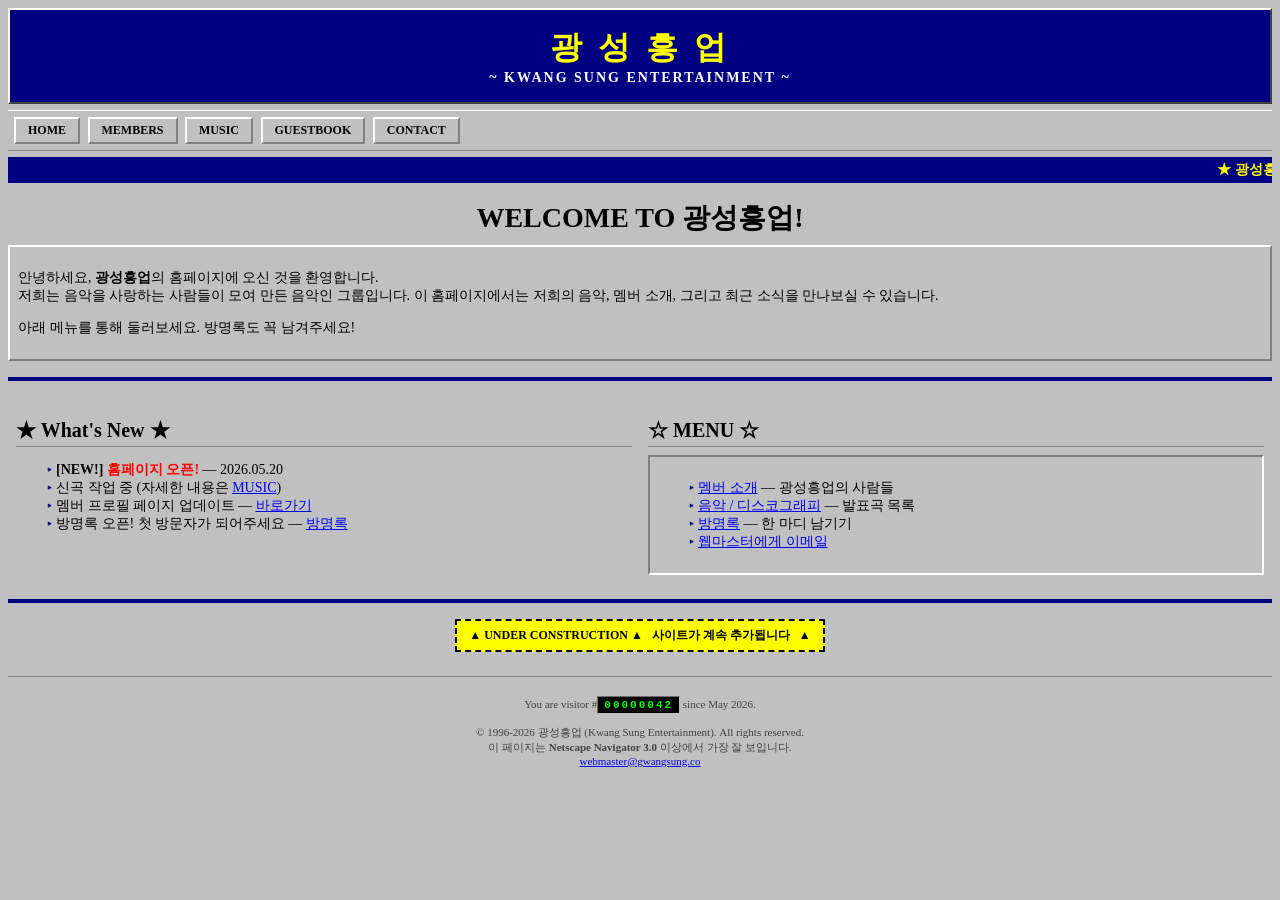
==== index.html @ e9d25f79 "feat: 광성흥업 레트로 넷스케이프 스타일 홈페이지 초기 구축 홈/멤버/음악/방명록 4개 페이지로 구성된 정적 사이트. 회색 배경, Times serif, 파란 밑줄 링크, 베벨" ====
<!DOCTYPE html>
<html lang="ko">
<head>
  <meta charset="UTF-8">
  <title>광성흥업 - WELCOME TO KWANGSUNG</title>
  <meta name="viewport" content="width=device-width, initial-scale=1.0">
  <link rel="stylesheet" href="style.css">
</head>
<body>

  <div class="banner">
    <span class="title">광 성 흥 업</span>
    <span class="subtitle">~ KWANG SUNG ENTERTAINMENT ~</span>
  </div>

  <div class="navbar">
    <a href="index.html">HOME</a>
    <a href="members.html">MEMBERS</a>
    <a href="music.html">MUSIC</a>
    <a href="guestbook.html">GUESTBOOK</a>
    <a href="mailto:webmaster@gwangsung.co">CONTACT</a>
  </div>

  <marquee behavior="scroll" direction="left" scrollamount="4" style="background-color:#000080;color:#ffff00;padding:4px;font-weight:bold;">
    ★ 광성흥업 공식 홈페이지에 오신 것을 환영합니다! ★ Best viewed with Netscape Navigator 3.0 ★ 800x600 권장 ★ 마지막 업데이트: 2026.05.20 ★
  </marquee>

  <h1>WELCOME TO 광성흥업!</h1>

  <div class="bevel-out">
    <p>
      안녕하세요, <b>광성흥업</b>의 홈페이지에 오신 것을 환영합니다.<br>
      저희는 음악을 사랑하는 사람들이 모여 만든 음악인 그룹입니다.
      이 홈페이지에서는 저희의 음악, 멤버 소개, 그리고 최근 소식을 만나보실 수 있습니다.
    </p>
    <p>
      아래 메뉴를 통해 둘러보세요. 방명록도 꼭 남겨주세요!
    </p>
  </div>

  <hr class="fancy">

  <table width="100%" cellpadding="8" cellspacing="0">
    <tr valign="top">
      <td width="50%">
        <h2>★ What's New ★</h2>
        <ul class="dot">
          <li><b>[NEW!]</b> <span class="blink-fallback">홈페이지 오픈!</span> &mdash; 2026.05.20</li>
          <li>신곡 작업 중 (자세한 내용은 <a href="music.html">MUSIC</a>)</li>
          <li>멤버 프로필 페이지 업데이트 &mdash; <a href="members.html">바로가기</a></li>
          <li>방명록 오픈! 첫 방문자가 되어주세요 &mdash; <a href="guestbook.html">방명록</a></li>
        </ul>
      </td>
      <td width="50%">
        <h2>☆ MENU ☆</h2>
        <div class="bevel-in">
          <ul class="dot">
            <li><a href="members.html">멤버 소개</a> &mdash; 광성흥업의 사람들</li>
            <li><a href="music.html">음악 / 디스코그래피</a> &mdash; 발표곡 목록</li>
            <li><a href="guestbook.html">방명록</a> &mdash; 한 마디 남기기</li>
            <li><a href="mailto:webmaster@gwangsung.co">웹마스터에게 이메일</a></li>
          </ul>
        </div>
      </td>
    </tr>
  </table>

  <hr class="fancy">

  <center>
    <span class="under-construction">▲ UNDER CONSTRUCTION ▲ &nbsp; 사이트가 계속 추가됩니다 &nbsp; ▲</span>
  </center>

  <div class="footer">
    <p>
      You are visitor #<span class="counter">00000042</span> since May 2026.
    </p>
    <p>
      &copy; 1996-2026 광성흥업 (Kwang Sung Entertainment). All rights reserved.<br>
      이 페이지는 <b>Netscape Navigator 3.0</b> 이상에서 가장 잘 보입니다.<br>
      <a href="mailto:webmaster@gwangsung.co">webmaster@gwangsung.co</a>
    </p>
  </div>

</body>
</html>
---- style.css ----
/* 광성흥업 - retro Netscape styling */

body {
  background-color: #c0c0c0;
  color: #000000;
  font-family: "Times New Roman", Times, serif;
  font-size: 14px;
  margin: 8px;
  padding: 0;
}

a:link    { color: #0000ee; text-decoration: underline; }
a:visited { color: #551a8b; text-decoration: underline; }
a:active  { color: #ff0000; text-decoration: underline; }

h1, h2, h3 {
  font-family: "Times New Roman", Times, serif;
  font-weight: bold;
  margin: 12px 0 8px 0;
}

h1 { font-size: 28px; text-align: center; }
h2 { font-size: 20px; border-bottom: 1px solid #808080; padding-bottom: 2px; }
h3 { font-size: 16px; }

/* Beveled box - the classic Win95/Netscape look */
.bevel-out {
  border-top:    2px solid #ffffff;
  border-left:   2px solid #ffffff;
  border-right:  2px solid #808080;
  border-bottom: 2px solid #808080;
  background-color: #c0c0c0;
  padding: 8px;
}

.bevel-in {
  border-top:    2px solid #808080;
  border-left:   2px solid #808080;
  border-right:  2px solid #ffffff;
  border-bottom: 2px solid #ffffff;
  background-color: #c0c0c0;
  padding: 8px;
}

/* Page header banner */
.banner {
  background-color: #000080;
  color: #ffff00;
  text-align: center;
  padding: 16px;
  font-family: "Times New Roman", Times, serif;
  font-weight: bold;
  letter-spacing: 4px;
  border-top:    2px solid #ffffff;
  border-left:   2px solid #ffffff;
  border-right:  2px solid #404040;
  border-bottom: 2px solid #404040;
}

.banner .title { font-size: 32px; display: block; }
.banner .subtitle { font-size: 14px; color: #ffffff; letter-spacing: 2px; }

/* Top navigation - mimics Netscape directory buttons */
.navbar {
  margin: 6px 0;
  padding: 4px;
  background-color: #c0c0c0;
  border-top:    1px solid #ffffff;
  border-bottom: 1px solid #808080;
}

.navbar a {
  display: inline-block;
  padding: 4px 12px;
  margin: 2px;
  background-color: #c0c0c0;
  color: #000000;
  text-decoration: none;
  font-size: 12px;
  font-weight: bold;
  border-top:    2px solid #ffffff;
  border-left:   2px solid #ffffff;
  border-right:  2px solid #808080;
  border-bottom: 2px solid #808080;
}

.navbar a:active {
  border-top:    2px solid #808080;
  border-left:   2px solid #808080;
  border-right:  2px solid #ffffff;
  border-bottom: 2px solid #ffffff;
}

/* Content table for member/music listings */
table.classic {
  border-collapse: collapse;
  width: 100%;
  background-color: #ffffff;
}

table.classic th {
  background-color: #000080;
  color: #ffffff;
  padding: 4px 8px;
  text-align: left;
  border: 1px solid #000000;
}

table.classic td {
  padding: 6px 8px;
  border: 1px solid #808080;
  vertical-align: top;
}

table.classic tr:nth-child(even) td {
  background-color: #e8e8e8;
}

/* Member card */
.member-card {
  background-color: #ffffff;
  padding: 10px;
  margin: 8px 0;
  border-top:    2px solid #ffffff;
  border-left:   2px solid #ffffff;
  border-right:  2px solid #808080;
  border-bottom: 2px solid #808080;
}

.member-card h3 {
  margin-top: 0;
  color: #000080;
}

/* Footer */
.footer {
  margin-top: 24px;
  padding: 8px;
  text-align: center;
  font-size: 11px;
  color: #404040;
  border-top: 1px solid #808080;
}

.counter {
  display: inline-block;
  background-color: #000000;
  color: #00ff00;
  font-family: "Courier New", Courier, monospace;
  font-weight: bold;
  padding: 2px 6px;
  border: 1px inset #c0c0c0;
  letter-spacing: 2px;
}

.under-construction {
  background-color: #ffff00;
  color: #000000;
  padding: 6px 12px;
  display: inline-block;
  font-weight: bold;
  border: 2px dashed #000000;
  font-size: 12px;
}

hr.fancy {
  border: 0;
  height: 4px;
  background-color: #000080;
  margin: 16px 0;
}

.blink-fallback {
  color: #ff0000;
  font-weight: bold;
}

ul.dot li::marker {
  content: "▸ ";
  color: #000080;
}

blockquote.note {
  background-color: #ffffe0;
  border-left: 4px solid #808000;
  padding: 8px 12px;
  margin: 12px 0;
  font-style: italic;
}
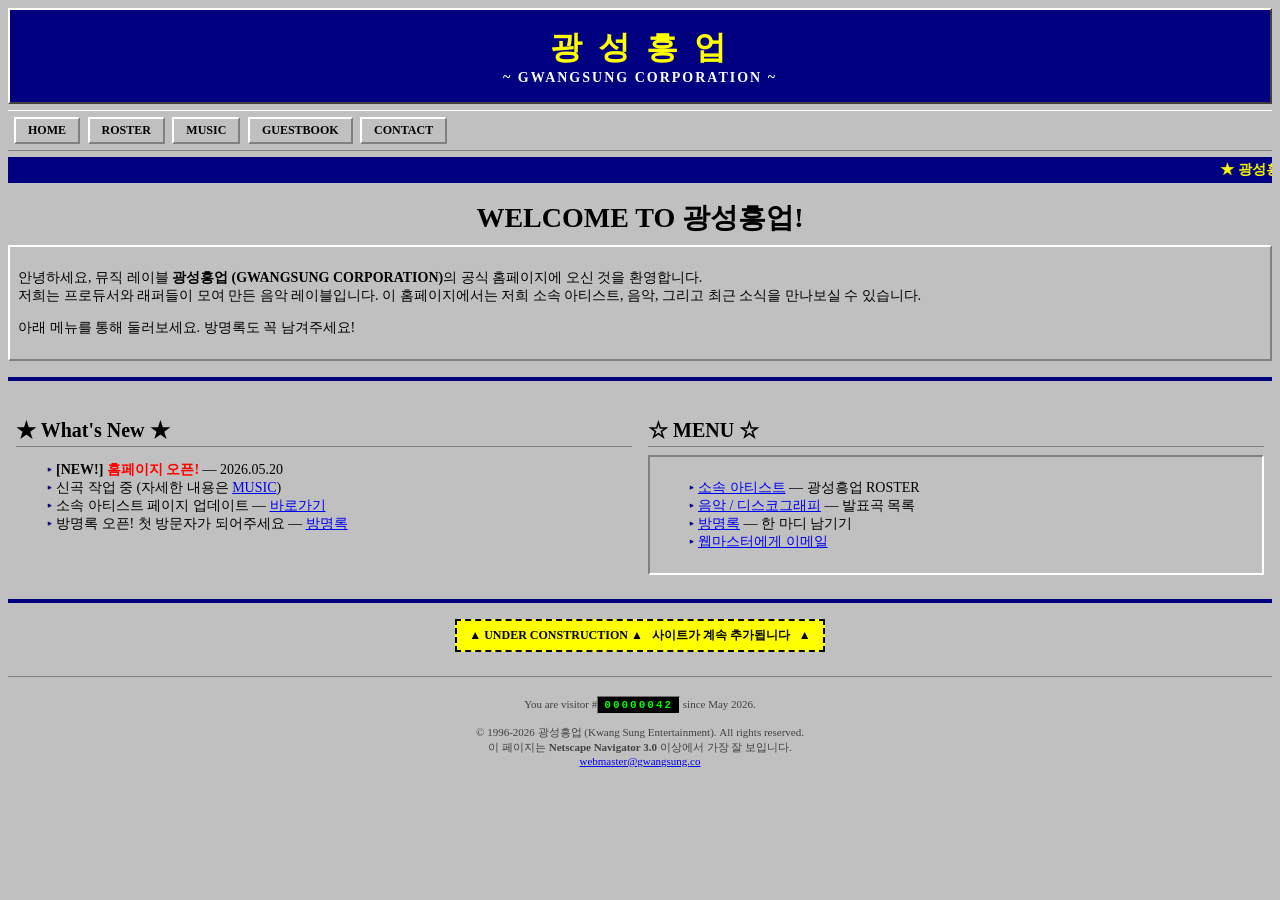
==== commit a37c43ea: "레이블 컨셉으로 카피 정리 - 영문 표기: KWANG SUNG ENTERTAINMENT → GWANGSUNG CORPORATION - 'MEMBERS' 네비/타이틀 → 'ROSTE" ====
--- a/index.html
+++ b/index.html
@@ -2,7 +2,7 @@
 <html lang="ko">
 <head>
   <meta charset="UTF-8">
-  <title>광성흥업 - WELCOME TO KWANGSUNG</title>
+  <title>광성흥업 - WELCOME TO GWANGSUNG CORPORATION</title>
   <meta name="viewport" content="width=device-width, initial-scale=1.0">
   <link rel="stylesheet" href="style.css">
 </head>
@@ -10,12 +10,12 @@
 
   <div class="banner">
     <span class="title">광 성 흥 업</span>
-    <span class="subtitle">~ KWANG SUNG ENTERTAINMENT ~</span>
+    <span class="subtitle">~ GWANGSUNG CORPORATION ~</span>
   </div>
 
   <div class="navbar">
     <a href="index.html">HOME</a>
-    <a href="members.html">MEMBERS</a>
+    <a href="members.html">ROSTER</a>
     <a href="music.html">MUSIC</a>
     <a href="guestbook.html">GUESTBOOK</a>
     <a href="mailto:webmaster@gwangsung.co">CONTACT</a>
@@ -29,9 +29,9 @@
 
   <div class="bevel-out">
     <p>
-      안녕하세요, <b>광성흥업</b>의 홈페이지에 오신 것을 환영합니다.<br>
-      저희는 음악을 사랑하는 사람들이 모여 만든 음악인 그룹입니다.
-      이 홈페이지에서는 저희의 음악, 멤버 소개, 그리고 최근 소식을 만나보실 수 있습니다.
+      안녕하세요, 뮤직 레이블 <b>광성흥업 (GWANGSUNG CORPORATION)</b>의 공식 홈페이지에 오신 것을 환영합니다.<br>
+      저희는 프로듀서와 래퍼들이 모여 만든 음악 레이블입니다.
+      이 홈페이지에서는 저희 소속 아티스트, 음악, 그리고 최근 소식을 만나보실 수 있습니다.
     </p>
     <p>
       아래 메뉴를 통해 둘러보세요. 방명록도 꼭 남겨주세요!
@@ -47,7 +47,7 @@
         <ul class="dot">
           <li><b>[NEW!]</b> <span class="blink-fallback">홈페이지 오픈!</span> &mdash; 2026.05.20</li>
           <li>신곡 작업 중 (자세한 내용은 <a href="music.html">MUSIC</a>)</li>
-          <li>멤버 프로필 페이지 업데이트 &mdash; <a href="members.html">바로가기</a></li>
+          <li>소속 아티스트 페이지 업데이트 &mdash; <a href="members.html">바로가기</a></li>
           <li>방명록 오픈! 첫 방문자가 되어주세요 &mdash; <a href="guestbook.html">방명록</a></li>
         </ul>
       </td>
@@ -55,7 +55,7 @@
         <h2>☆ MENU ☆</h2>
         <div class="bevel-in">
           <ul class="dot">
-            <li><a href="members.html">멤버 소개</a> &mdash; 광성흥업의 사람들</li>
+            <li><a href="members.html">소속 아티스트</a> &mdash; 광성흥업 ROSTER</li>
             <li><a href="music.html">음악 / 디스코그래피</a> &mdash; 발표곡 목록</li>
             <li><a href="guestbook.html">방명록</a> &mdash; 한 마디 남기기</li>
             <li><a href="mailto:webmaster@gwangsung.co">웹마스터에게 이메일</a></li>
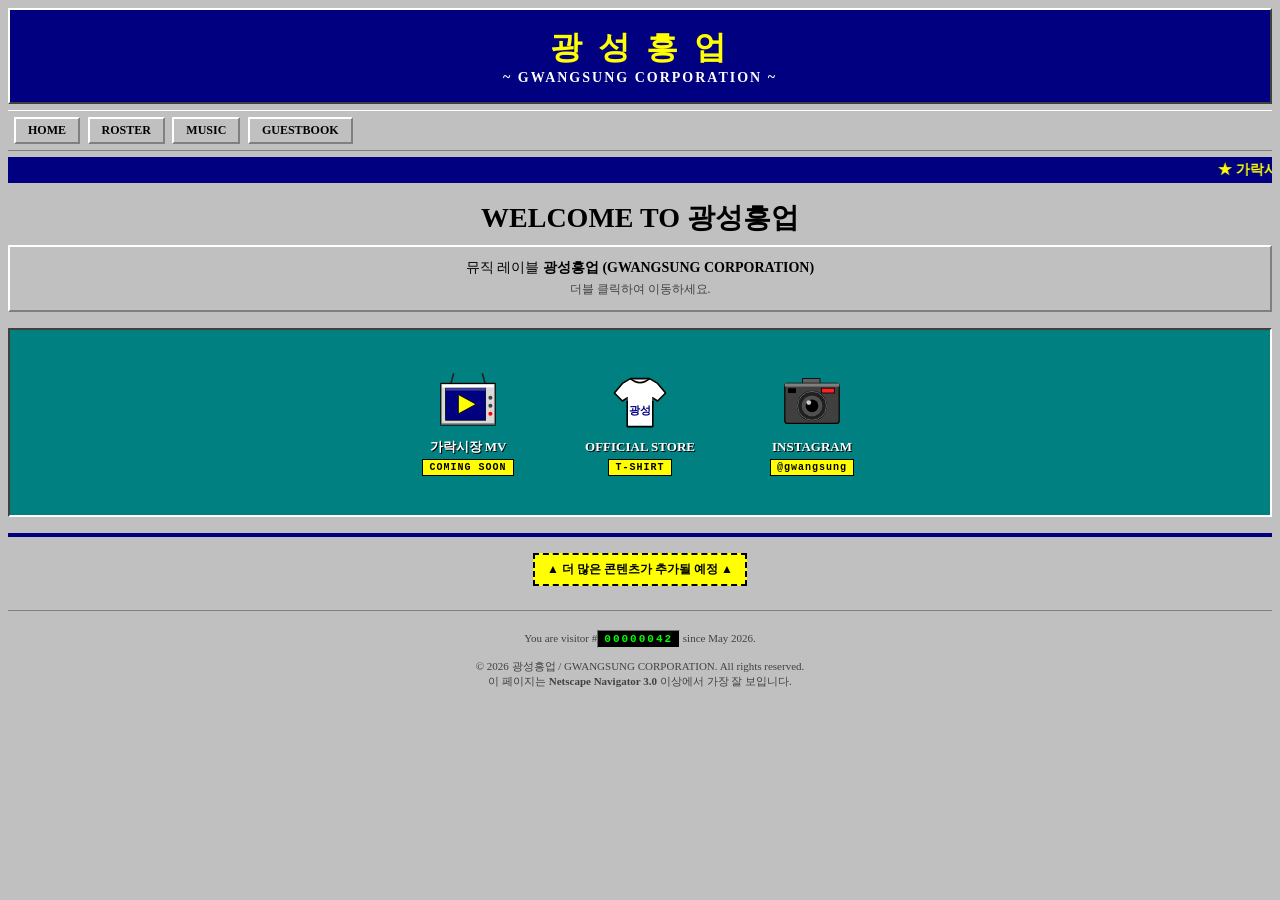
==== commit 3582bc3c: "홈 페이지를 핵심 3가지로 압축 + 클래식 데스크톱 아이콘 핵심 정보만 노출: - 가락시장 MV (COMING SOON) - OFFICIAL STORE (티셔츠 판매) - INST" ====
--- a/index.html
+++ b/index.html
@@ -2,7 +2,7 @@
 <html lang="ko">
 <head>
   <meta charset="UTF-8">
-  <title>광성흥업 - WELCOME TO GWANGSUNG CORPORATION</title>
+  <title>광성흥업 - GWANGSUNG CORPORATION</title>
   <meta name="viewport" content="width=device-width, initial-scale=1.0">
   <link rel="stylesheet" href="style.css">
 </head>
@@ -18,57 +18,81 @@
     <a href="members.html">ROSTER</a>
     <a href="music.html">MUSIC</a>
     <a href="guestbook.html">GUESTBOOK</a>
-    <a href="mailto:webmaster@gwangsung.co">CONTACT</a>
   </div>
 
   <marquee behavior="scroll" direction="left" scrollamount="4" style="background-color:#000080;color:#ffff00;padding:4px;font-weight:bold;">
-    ★ 광성흥업 공식 홈페이지에 오신 것을 환영합니다! ★ Best viewed with Netscape Navigator 3.0 ★ 800x600 권장 ★ 마지막 업데이트: 2026.05.20 ★
+    ★ 가락시장 MV 곧 공개! ★ 공식 티셔츠 판매 중 ★ Instagram @gwangsung_corp 팔로우 ★
   </marquee>
 
-  <h1>WELCOME TO 광성흥업!</h1>
+  <h1>WELCOME TO 광성흥업</h1>
 
-  <div class="bevel-out">
-    <p>
-      안녕하세요, 뮤직 레이블 <b>광성흥업 (GWANGSUNG CORPORATION)</b>의 공식 홈페이지에 오신 것을 환영합니다.<br>
-      저희는 프로듀서와 래퍼들이 모여 만든 음악 레이블입니다.
-      이 홈페이지에서는 저희 소속 아티스트, 음악, 그리고 최근 소식을 만나보실 수 있습니다.
+  <div class="bevel-out" style="text-align:center;">
+    <p style="margin:4px 0;">
+      뮤직 레이블 <b>광성흥업 (GWANGSUNG CORPORATION)</b>
     </p>
-    <p>
-      아래 메뉴를 통해 둘러보세요. 방명록도 꼭 남겨주세요!
+    <p style="margin:4px 0;font-size:12px;color:#404040;">
+      더블 클릭하여 이동하세요.
     </p>
+  </div>
+
+  <!-- Desktop panel -->
+  <div class="desktop">
+    <a class="icon" href="#" target="_blank" rel="noopener">
+      <div class="icon-img">
+        <svg viewBox="0 0 80 80" width="64" height="64" aria-hidden="true">
+          <line x1="22" y1="6" x2="18" y2="20" stroke="#202020" stroke-width="2" stroke-linecap="round"/>
+          <line x1="58" y1="6" x2="62" y2="20" stroke="#202020" stroke-width="2" stroke-linecap="round"/>
+          <rect x="6" y="18" width="68" height="52" fill="#d8d8d8" stroke="#000" stroke-width="1.5"/>
+          <rect x="8" y="20" width="64" height="3" fill="#ffffff"/>
+          <rect x="6" y="68" width="68" height="2" fill="#606060"/>
+          <rect x="12" y="24" width="50" height="40" fill="#000080" stroke="#000" stroke-width="1"/>
+          <rect x="12" y="24" width="50" height="3" fill="#4040a0"/>
+          <polygon points="28,32 28,56 50,44" fill="#ffff00" stroke="#000" stroke-width="1"/>
+          <circle cx="68" cy="36" r="2.5" fill="#404040"/>
+          <circle cx="68" cy="46" r="2.5" fill="#404040"/>
+          <circle cx="68" cy="56" r="2.5" fill="#ff0000"/>
+        </svg>
+      </div>
+      <div class="icon-label">가락시장 MV<br><span class="badge">COMING SOON</span></div>
+    </a>
+
+    <a class="icon" href="#" target="_blank" rel="noopener">
+      <div class="icon-img">
+        <svg viewBox="0 0 80 80" width="64" height="64" aria-hidden="true">
+          <path d="M 28,12 L 18,18 L 8,30 L 18,40 L 24,36 L 24,72 L 56,72 L 56,36 L 62,40 L 72,30 L 62,18 L 52,12 Z"
+                fill="#ffffff" stroke="#000000" stroke-width="2" stroke-linejoin="round"/>
+          <path d="M 28,12 Q 40,22 52,12" fill="#ffffff" stroke="#000000" stroke-width="2" fill-opacity="0"/>
+          <text x="40" y="56" text-anchor="middle" font-family="Times New Roman,serif" font-size="14" font-weight="bold" fill="#000080">광성</text>
+          <line x1="24" y1="36" x2="24" y2="40" stroke="#808080" stroke-width="1"/>
+          <line x1="56" y1="36" x2="56" y2="40" stroke="#808080" stroke-width="1"/>
+        </svg>
+      </div>
+      <div class="icon-label">OFFICIAL STORE<br><span class="badge">T-SHIRT</span></div>
+    </a>
+
+    <a class="icon" href="#" target="_blank" rel="noopener">
+      <div class="icon-img">
+        <svg viewBox="0 0 80 80" width="64" height="64" aria-hidden="true">
+          <rect x="28" y="12" width="22" height="8" fill="#606060" stroke="#000" stroke-width="1"/>
+          <rect x="6" y="18" width="68" height="50" fill="#404040" stroke="#000" stroke-width="1.5" rx="3"/>
+          <rect x="6" y="18" width="68" height="4" fill="#808080"/>
+          <rect x="52" y="24" width="16" height="6" fill="#ff2020" stroke="#000" stroke-width="1"/>
+          <rect x="10" y="24" width="10" height="6" fill="#000000"/>
+          <circle cx="40" cy="46" r="18" fill="#202020" stroke="#000" stroke-width="1.5"/>
+          <circle cx="40" cy="46" r="13" fill="#505050"/>
+          <circle cx="40" cy="46" r="8" fill="#000000"/>
+          <circle cx="36" cy="42" r="3" fill="#ffffff" fill-opacity="0.8"/>
+          <circle cx="40" cy="46" r="18" fill="none" stroke="#808080" stroke-width="1"/>
+        </svg>
+      </div>
+      <div class="icon-label">INSTAGRAM<br><span class="badge">@gwangsung</span></div>
+    </a>
   </div>
 
   <hr class="fancy">
 
-  <table width="100%" cellpadding="8" cellspacing="0">
-    <tr valign="top">
-      <td width="50%">
-        <h2>★ What's New ★</h2>
-        <ul class="dot">
-          <li><b>[NEW!]</b> <span class="blink-fallback">홈페이지 오픈!</span> &mdash; 2026.05.20</li>
-          <li>신곡 작업 중 (자세한 내용은 <a href="music.html">MUSIC</a>)</li>
-          <li>소속 아티스트 페이지 업데이트 &mdash; <a href="members.html">바로가기</a></li>
-          <li>방명록 오픈! 첫 방문자가 되어주세요 &mdash; <a href="guestbook.html">방명록</a></li>
-        </ul>
-      </td>
-      <td width="50%">
-        <h2>☆ MENU ☆</h2>
-        <div class="bevel-in">
-          <ul class="dot">
-            <li><a href="members.html">소속 아티스트</a> &mdash; 광성흥업 ROSTER</li>
-            <li><a href="music.html">음악 / 디스코그래피</a> &mdash; 발표곡 목록</li>
-            <li><a href="guestbook.html">방명록</a> &mdash; 한 마디 남기기</li>
-            <li><a href="mailto:webmaster@gwangsung.co">웹마스터에게 이메일</a></li>
-          </ul>
-        </div>
-      </td>
-    </tr>
-  </table>
-
-  <hr class="fancy">
-
   <center>
-    <span class="under-construction">▲ UNDER CONSTRUCTION ▲ &nbsp; 사이트가 계속 추가됩니다 &nbsp; ▲</span>
+    <span class="under-construction">▲ 더 많은 콘텐츠가 추가될 예정 ▲</span>
   </center>
 
   <div class="footer">
@@ -76,9 +100,8 @@
       You are visitor #<span class="counter">00000042</span> since May 2026.
     </p>
     <p>
-      &copy; 1996-2026 광성흥업 (Kwang Sung Entertainment). All rights reserved.<br>
-      이 페이지는 <b>Netscape Navigator 3.0</b> 이상에서 가장 잘 보입니다.<br>
-      <a href="mailto:webmaster@gwangsung.co">webmaster@gwangsung.co</a>
+      &copy; 2026 광성흥업 / GWANGSUNG CORPORATION. All rights reserved.<br>
+      이 페이지는 <b>Netscape Navigator 3.0</b> 이상에서 가장 잘 보입니다.
     </p>
   </div>
 
--- a/style.css
+++ b/style.css
@@ -187,3 +187,70 @@
   margin: 12px 0;
   font-style: italic;
 }
+
+/* Desktop panel - classic Win95 teal background with icons */
+.desktop {
+  background-color: #008080;
+  padding: 32px 16px;
+  margin: 16px 0;
+  border-top:    2px solid #404040;
+  border-left:   2px solid #404040;
+  border-right:  2px solid #ffffff;
+  border-bottom: 2px solid #ffffff;
+  display: flex;
+  flex-wrap: wrap;
+  gap: 32px 48px;
+  justify-content: center;
+}
+
+.desktop .icon {
+  display: block;
+  width: 110px;
+  text-align: center;
+  text-decoration: none;
+  color: #ffffff;
+  padding: 6px;
+  border: 1px dotted transparent;
+}
+
+.desktop .icon:link,
+.desktop .icon:visited,
+.desktop .icon:active {
+  color: #ffffff;
+  text-decoration: none;
+}
+
+.desktop .icon:hover {
+  background-color: #000080;
+  border: 1px dotted #ffff00;
+}
+
+.desktop .icon-img {
+  display: block;
+  margin: 0 auto 6px auto;
+  width: 64px;
+  height: 64px;
+  line-height: 0;
+}
+
+.desktop .icon-label {
+  font-family: "Times New Roman", Times, serif;
+  font-size: 13px;
+  font-weight: bold;
+  color: #ffffff;
+  text-shadow: 1px 1px 0 #000000;
+  line-height: 1.3;
+}
+
+.desktop .badge {
+  display: inline-block;
+  margin-top: 3px;
+  padding: 1px 6px;
+  background-color: #ffff00;
+  color: #000000;
+  font-size: 10px;
+  font-family: "Courier New", Courier, monospace;
+  text-shadow: none;
+  border: 1px solid #000000;
+  letter-spacing: 1px;
+}
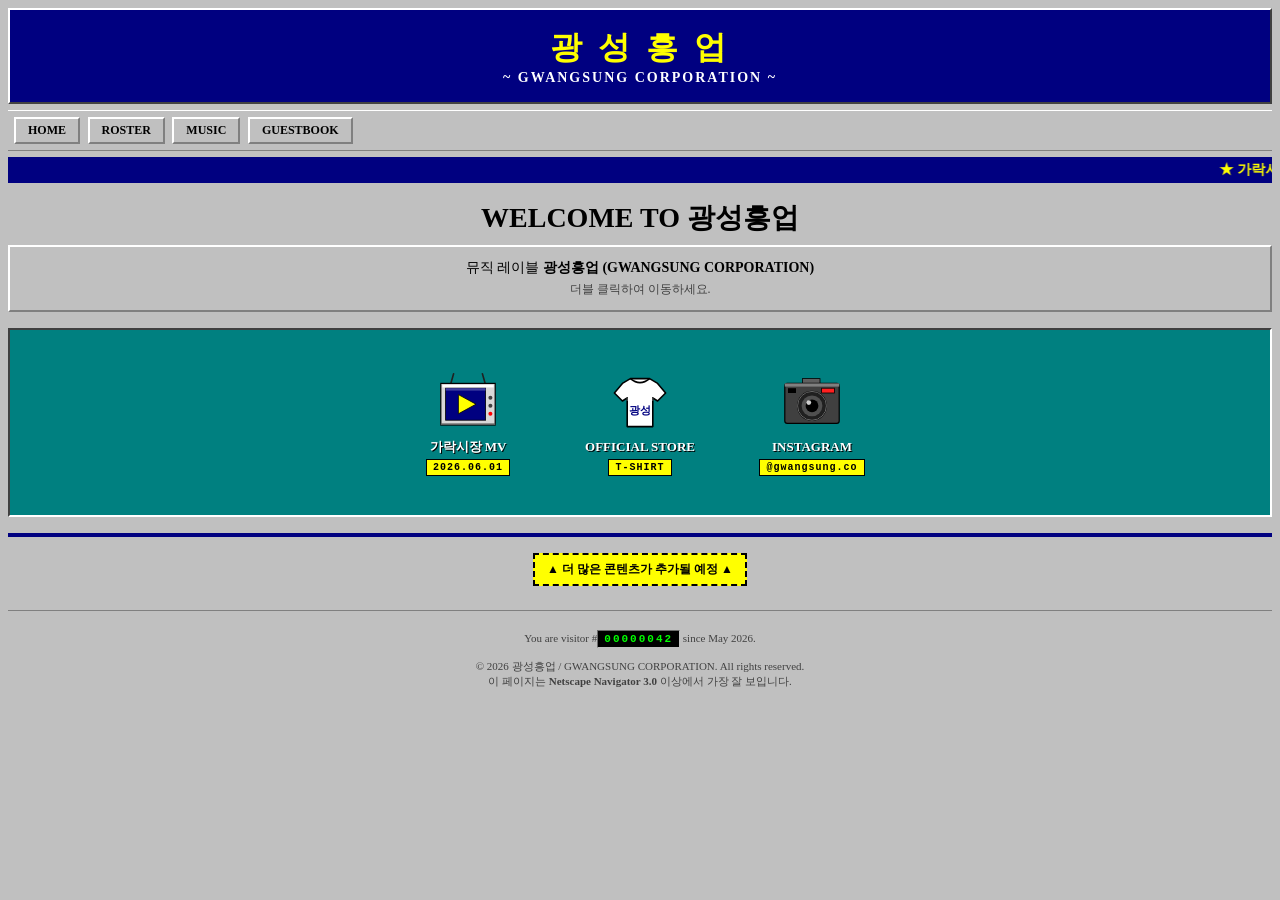
==== commit bd84e0b5: "실제 외부 링크 연결 - 가락시장 MV 아이콘 → YouTube 채널, 배지 '2026.06.01' - OFFICIAL STORE → 네이버 스마트스토어 maupassant_acc" ====
--- a/index.html
+++ b/index.html
@@ -21,7 +21,7 @@
   </div>
 
   <marquee behavior="scroll" direction="left" scrollamount="4" style="background-color:#000080;color:#ffff00;padding:4px;font-weight:bold;">
-    ★ 가락시장 MV 곧 공개! ★ 공식 티셔츠 판매 중 ★ Instagram @gwangsung_corp 팔로우 ★
+    ★ 가락시장 MV 2026.06.01 공개! ★ 공식 티셔츠 판매 중 ★ Instagram @gwangsung.co 팔로우 ★
   </marquee>
 
   <h1>WELCOME TO 광성흥업</h1>
@@ -37,7 +37,7 @@
 
   <!-- Desktop panel -->
   <div class="desktop">
-    <a class="icon" href="#" target="_blank" rel="noopener">
+    <a class="icon" href="https://www.youtube.com/channel/UCdVi5bSB_6Tr3UsCEcMlBfA" target="_blank" rel="noopener">
       <div class="icon-img">
         <svg viewBox="0 0 80 80" width="64" height="64" aria-hidden="true">
           <line x1="22" y1="6" x2="18" y2="20" stroke="#202020" stroke-width="2" stroke-linecap="round"/>
@@ -53,10 +53,10 @@
           <circle cx="68" cy="56" r="2.5" fill="#ff0000"/>
         </svg>
       </div>
-      <div class="icon-label">가락시장 MV<br><span class="badge">COMING SOON</span></div>
+      <div class="icon-label">가락시장 MV<br><span class="badge">2026.06.01</span></div>
     </a>
 
-    <a class="icon" href="#" target="_blank" rel="noopener">
+    <a class="icon" href="https://m.smartstore.naver.com/maupassant_acc" target="_blank" rel="noopener">
       <div class="icon-img">
         <svg viewBox="0 0 80 80" width="64" height="64" aria-hidden="true">
           <path d="M 28,12 L 18,18 L 8,30 L 18,40 L 24,36 L 24,72 L 56,72 L 56,36 L 62,40 L 72,30 L 62,18 L 52,12 Z"
@@ -70,7 +70,7 @@
       <div class="icon-label">OFFICIAL STORE<br><span class="badge">T-SHIRT</span></div>
     </a>
 
-    <a class="icon" href="#" target="_blank" rel="noopener">
+    <a class="icon" href="https://www.instagram.com/gwangsung.co" target="_blank" rel="noopener">
       <div class="icon-img">
         <svg viewBox="0 0 80 80" width="64" height="64" aria-hidden="true">
           <rect x="28" y="12" width="22" height="8" fill="#606060" stroke="#000" stroke-width="1"/>
@@ -85,7 +85,7 @@
           <circle cx="40" cy="46" r="18" fill="none" stroke="#808080" stroke-width="1"/>
         </svg>
       </div>
-      <div class="icon-label">INSTAGRAM<br><span class="badge">@gwangsung</span></div>
+      <div class="icon-label">INSTAGRAM<br><span class="badge">@gwangsung.co</span></div>
     </a>
   </div>
 
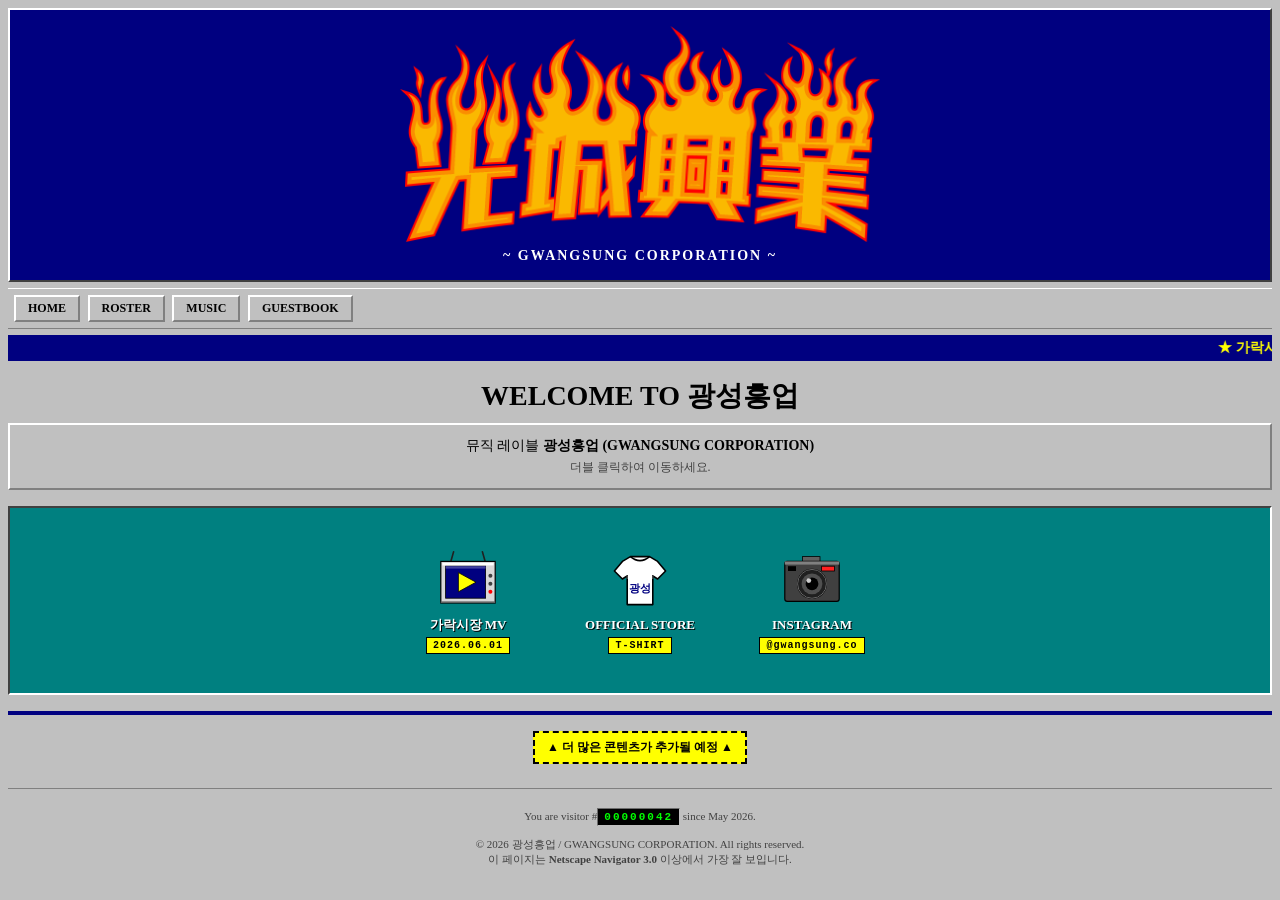
==== commit 0aadeec7: "첫 화면 배너에 광성흥업 로고 이미지 적용 - images/logo.png 추가 (1944x876 RGBA) - index.html 배너의 텍스트 타이틀을 로고 이미지로 교체 - " ====
--- a/index.html
+++ b/index.html
@@ -9,7 +9,7 @@
 <body>
 
   <div class="banner">
-    <span class="title">광 성 흥 업</span>
+    <img src="images/logo.png" alt="광성흥업" class="logo">
     <span class="subtitle">~ GWANGSUNG CORPORATION ~</span>
   </div>
 
--- a/style.css
+++ b/style.css
@@ -58,7 +58,15 @@
 }
 
 .banner .title { font-size: 32px; display: block; }
-.banner .subtitle { font-size: 14px; color: #ffffff; letter-spacing: 2px; }
+.banner .subtitle { font-size: 14px; color: #ffffff; letter-spacing: 2px; display: block; margin-top: 6px; }
+
+.banner .logo {
+  display: block;
+  max-width: 480px;
+  width: 80%;
+  height: auto;
+  margin: 0 auto;
+}
 
 /* Top navigation - mimics Netscape directory buttons */
 .navbar {
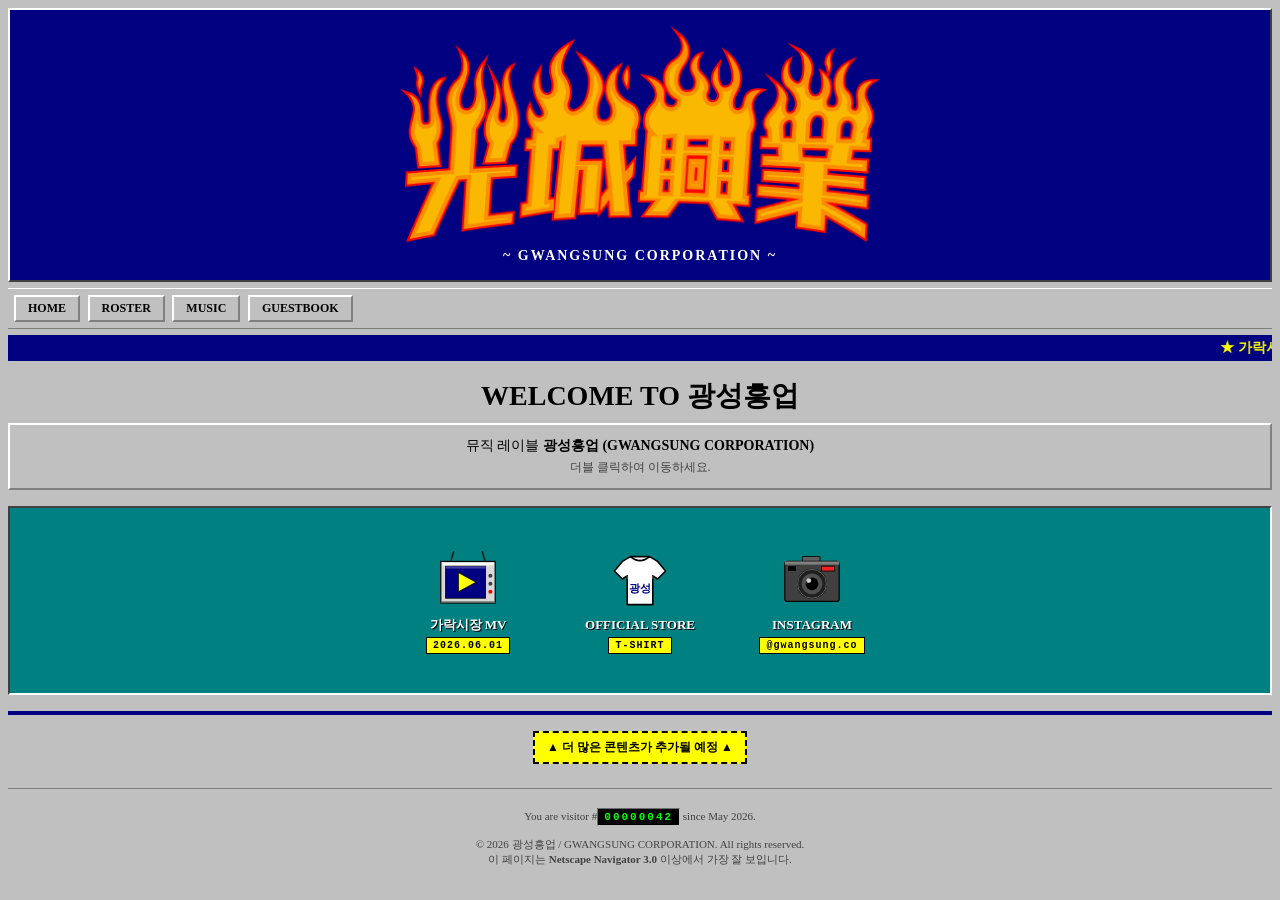
==== commit 9bde6ea9: "모든 페이지 배너를 로고 + GWANGSUNG CORPORATION으로 통일 ROSTER / MUSIC / GUESTBOOK 페이지 배너에도 광성흥업 로고 이미지를 적용하고 부제를" ====
--- a/index.html
+++ b/index.html
@@ -9,7 +9,7 @@
 <body>
 
   <div class="banner">
-    <img src="images/logo.png" alt="광성흥업" class="logo">
+    <a href="index.html"><img src="images/logo.png" alt="광성흥업" class="logo"></a>
     <span class="subtitle">~ GWANGSUNG CORPORATION ~</span>
   </div>
 
